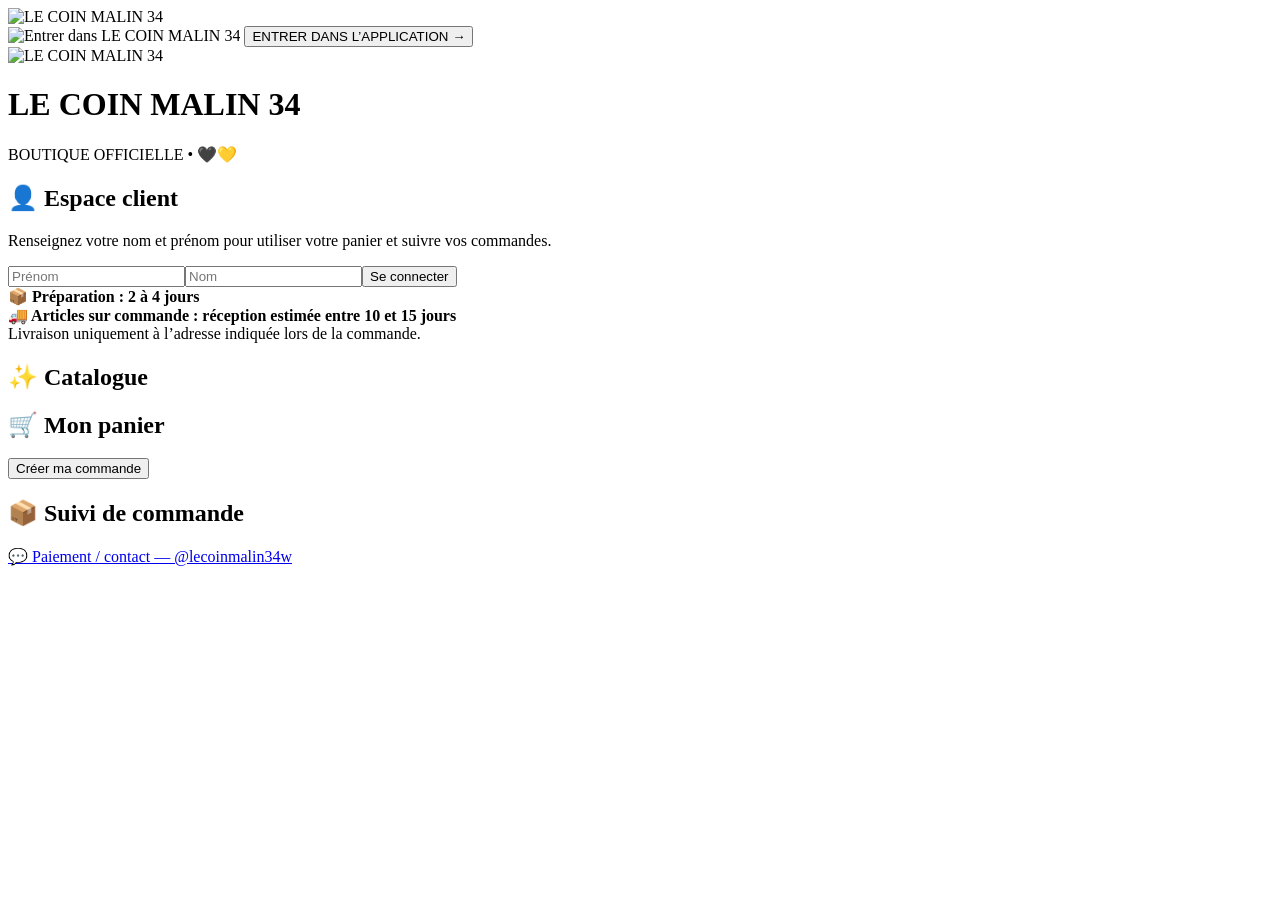
==== shop_web/index.html @ e3c41b72 "Add files via upload" ====
<!doctype html>
<html lang="fr"><head>
<meta charset="utf-8"><meta name="viewport" content="width=device-width,initial-scale=1,viewport-fit=cover">
<meta name="theme-color" content="#09090a">
<title>LE COIN MALIN 34</title><link rel="stylesheet" href="/shop.css">
</head><body>
<div id="splash" class="splash">
  <img src="/splash-intro.jpg" alt="LE COIN MALIN 34">
  <div class="shine"></div>
  <div class="loader"><i></i></div>
</div>

<div id="entry" class="entry hidden">
  <img src="/app-entry.jpg" alt="Entrer dans LE COIN MALIN 34">
  <button id="enterBtn">ENTRER DANS L’APPLICATION →</button>
</div>

<div id="app" class="hidden app">
<header>
  <img src="/brand-inside.jpg" class="insideBrand" alt="LE COIN MALIN 34">
  <div><h1>LE COIN MALIN 34</h1><p>BOUTIQUE OFFICIELLE • 🖤💛</p></div>
</header>
<main>
<section id="login"><h2>👤 Espace client</h2><p>Renseignez votre nom et prénom pour utiliser votre panier et suivre vos commandes.</p><input id="fn" placeholder="Prénom"><input id="ln" placeholder="Nom"><button onclick="loginClient()">Se connecter</button></section>
<section class="info"><b>📦 Préparation : 2 à 4 jours</b><br><b>🚚 Articles sur commande : réception estimée entre 10 et 15 jours</b><br><span>Livraison uniquement à l’adresse indiquée lors de la commande.</span></section>
<section><h2>✨ Catalogue</h2><div id="products"></div></section>
<section><h2>🛒 Mon panier</h2><div id="cart"></div><button onclick="order()">Créer ma commande</button></section>
<section><h2>📦 Suivi de commande</h2><div id="orders"></div></section>
<section><a class="tg" href="https://t.me/lecoinmalin34w">💬 Paiement / contact — @lecoinmalin34w</a></section>
</main></div>
<script src="/shop.js"></script>
<script>
const splash=document.getElementById('splash'),entry=document.getElementById('entry'),app=document.getElementById('app');
setTimeout(()=>{splash.classList.add('fade');setTimeout(()=>{splash.remove();entry.classList.remove('hidden');entry.classList.add('reveal')},650)},2600);
document.getElementById('enterBtn').onclick=()=>{entry.classList.add('zoomAway');setTimeout(()=>{entry.remove();app.classList.remove('hidden');app.classList.add('appReveal')},700)};
</script></body></html>
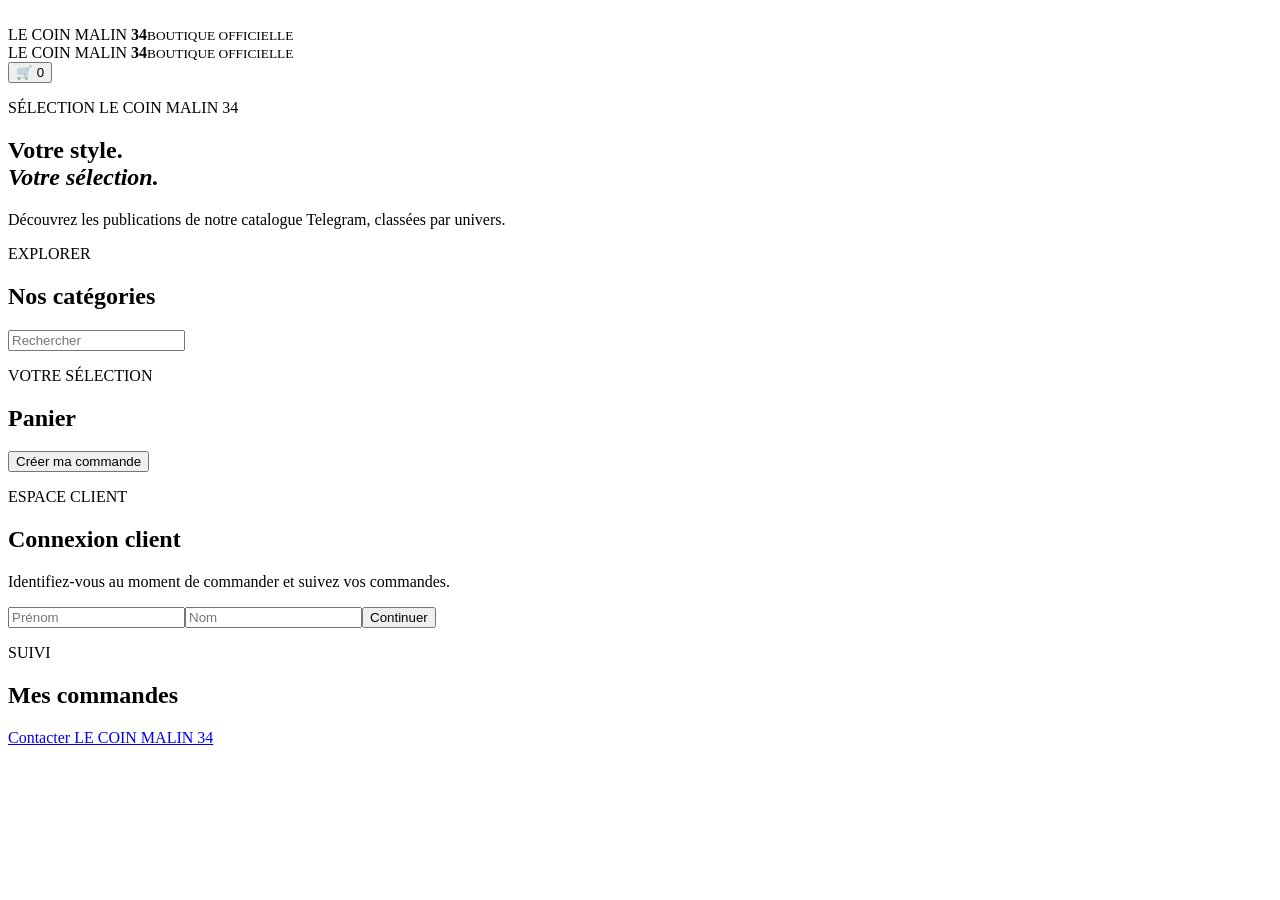
==== commit f31cff84: "Import Telegram catalogue and rebuild mobile e-commerce storefront" ====
--- a/shop_web/index.html
+++ b/shop_web/index.html
@@ -1,36 +1 @@
-<!doctype html>
-<html lang="fr"><head>
-<meta charset="utf-8"><meta name="viewport" content="width=device-width,initial-scale=1,viewport-fit=cover">
-<meta name="theme-color" content="#09090a">
-<title>LE COIN MALIN 34</title><link rel="stylesheet" href="/shop.css">
-</head><body>
-<div id="splash" class="splash">
-  <img src="/splash-intro.jpg" alt="LE COIN MALIN 34">
-  <div class="shine"></div>
-  <div class="loader"><i></i></div>
-</div>
-
-<div id="entry" class="entry hidden">
-  <img src="/app-entry.jpg" alt="Entrer dans LE COIN MALIN 34">
-  <button id="enterBtn">ENTRER DANS L’APPLICATION →</button>
-</div>
-
-<div id="app" class="hidden app">
-<header>
-  <img src="/brand-inside.jpg" class="insideBrand" alt="LE COIN MALIN 34">
-  <div><h1>LE COIN MALIN 34</h1><p>BOUTIQUE OFFICIELLE • 🖤💛</p></div>
-</header>
-<main>
-<section id="login"><h2>👤 Espace client</h2><p>Renseignez votre nom et prénom pour utiliser votre panier et suivre vos commandes.</p><input id="fn" placeholder="Prénom"><input id="ln" placeholder="Nom"><button onclick="loginClient()">Se connecter</button></section>
-<section class="info"><b>📦 Préparation : 2 à 4 jours</b><br><b>🚚 Articles sur commande : réception estimée entre 10 et 15 jours</b><br><span>Livraison uniquement à l’adresse indiquée lors de la commande.</span></section>
-<section><h2>✨ Catalogue</h2><div id="products"></div></section>
-<section><h2>🛒 Mon panier</h2><div id="cart"></div><button onclick="order()">Créer ma commande</button></section>
-<section><h2>📦 Suivi de commande</h2><div id="orders"></div></section>
-<section><a class="tg" href="https://t.me/lecoinmalin34w">💬 Paiement / contact — @lecoinmalin34w</a></section>
-</main></div>
-<script src="/shop.js"></script>
-<script>
-const splash=document.getElementById('splash'),entry=document.getElementById('entry'),app=document.getElementById('app');
-setTimeout(()=>{splash.classList.add('fade');setTimeout(()=>{splash.remove();entry.classList.remove('hidden');entry.classList.add('reveal')},650)},2600);
-document.getElementById('enterBtn').onclick=()=>{entry.classList.add('zoomAway');setTimeout(()=>{entry.remove();app.classList.remove('hidden');app.classList.add('appReveal')},700)};
-</script></body></html>+<!doctype html><html lang="fr"><head><meta charset="utf-8"><meta name="viewport" content="width=device-width,initial-scale=1,viewport-fit=cover"><meta name="theme-color" content="#09090a"><title>LE COIN MALIN 34</title><link rel="stylesheet" href="/shop.css"></head><body><div id="splash" class="splash"><img src="/splash-intro.jpg" alt=""><div class="brand-mark">LE COIN MALIN <b>34</b><small>BOUTIQUE OFFICIELLE</small></div></div><div id="app" class="hidden"><header class="topbar"><div class="brand">LE COIN MALIN <b>34</b><small>BOUTIQUE OFFICIELLE</small></div><button class="cart-button" onclick="document.querySelector('#cart').scrollIntoView({behavior:'smooth'})">🛒 <span id="cartCount">0</span></button></header><main><section class="hero"><p class="eyebrow">SÉLECTION LE COIN MALIN 34</p><h1>Votre style.<br><em>Votre sélection.</em></h1><p>Découvrez les publications de notre catalogue Telegram, classées par univers.</p></section><section class="catalog"><div class="section-head"><div><p class="eyebrow">EXPLORER</p><h2>Nos catégories</h2></div><input id="search" type="search" placeholder="Rechercher"></div><div id="categories" class="categories"></div><div id="products" class="product-grid"></div></section><section id="cart" class="commerce"><div class="section-head"><div><p class="eyebrow">VOTRE SÉLECTION</p><h2>Panier</h2></div></div><div id="cartItems"></div><button class="primary" onclick="order()">Créer ma commande</button></section><section id="login" class="commerce client"><p class="eyebrow">ESPACE CLIENT</p><h2>Connexion client</h2><p>Identifiez-vous au moment de commander et suivez vos commandes.</p><input id="fn" placeholder="Prénom"><input id="ln" placeholder="Nom"><button class="primary" onclick="loginClient()">Continuer</button></section><section id="orders" class="commerce"><p class="eyebrow">SUIVI</p><h2>Mes commandes</h2><div id="ordersList"></div></section><a class="contact" href="https://t.me/lecoinmalin34w">Contacter LE COIN MALIN 34</a></main></div><script src="/shop.js"></script><script>setTimeout(()=>{document.getElementById('splash').classList.add('leave');setTimeout(()=>{document.getElementById('splash').remove();document.getElementById('app').classList.remove('hidden')},450)},1500)</script></body></html>
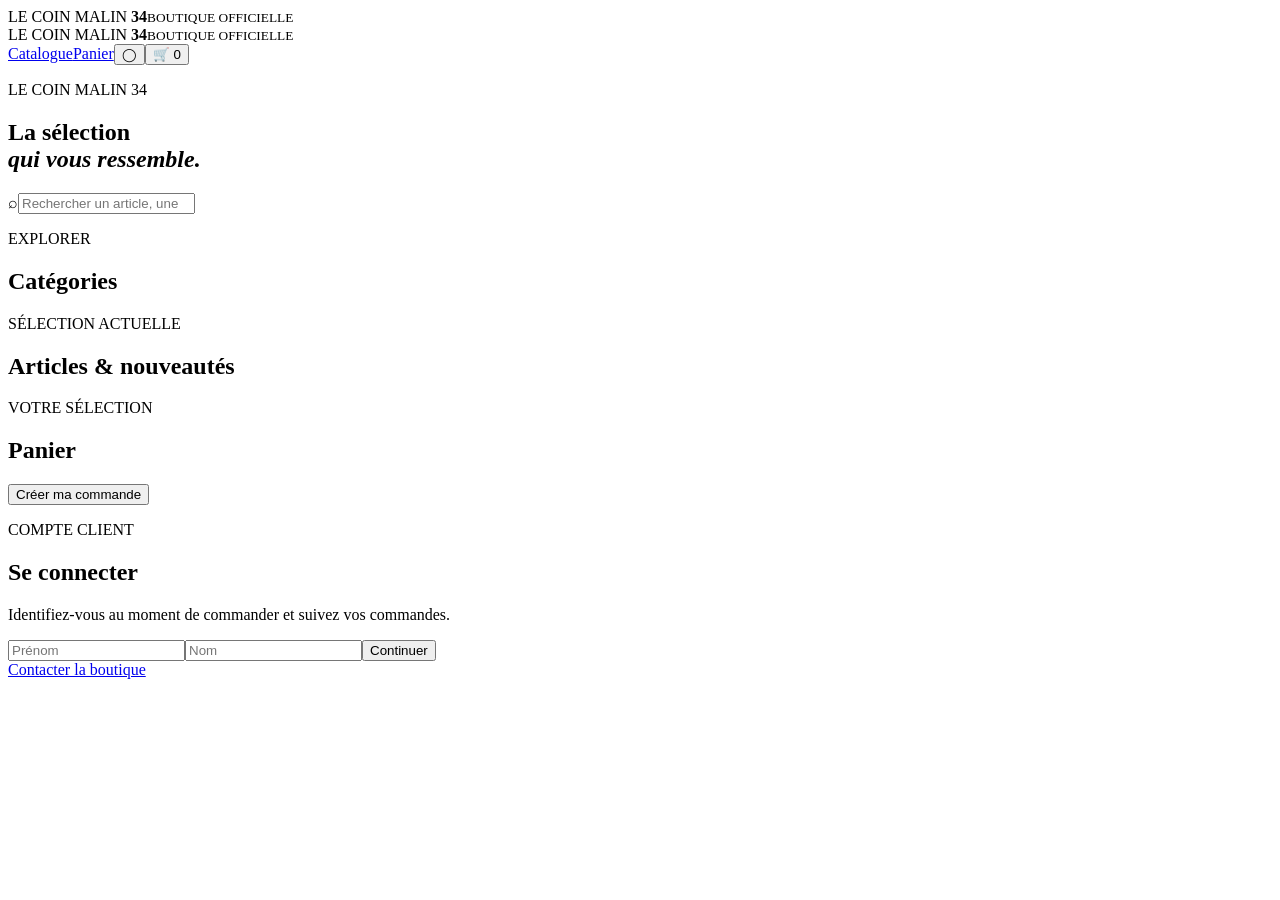
==== commit 0cdc932b: "Polish premium startup screen and guarantee Telegram catalogue synchronization" ====
--- a/shop_web/index.html
+++ b/shop_web/index.html
@@ -1 +1 @@
-<!doctype html><html lang="fr"><head><meta charset="utf-8"><meta name="viewport" content="width=device-width,initial-scale=1,viewport-fit=cover"><meta name="theme-color" content="#09090a"><title>LE COIN MALIN 34</title><link rel="stylesheet" href="/shop.css"></head><body><div id="splash" class="splash"><img src="/splash-intro.jpg" alt=""><div class="brand-mark">LE COIN MALIN <b>34</b><small>BOUTIQUE OFFICIELLE</small></div></div><div id="app" class="hidden"><header class="topbar"><div class="brand">LE COIN MALIN <b>34</b><small>BOUTIQUE OFFICIELLE</small></div><button class="cart-button" onclick="document.querySelector('#cart').scrollIntoView({behavior:'smooth'})">🛒 <span id="cartCount">0</span></button></header><main><section class="hero"><p class="eyebrow">SÉLECTION LE COIN MALIN 34</p><h1>Votre style.<br><em>Votre sélection.</em></h1><p>Découvrez les publications de notre catalogue Telegram, classées par univers.</p></section><section class="catalog"><div class="section-head"><div><p class="eyebrow">EXPLORER</p><h2>Nos catégories</h2></div><input id="search" type="search" placeholder="Rechercher"></div><div id="categories" class="categories"></div><div id="products" class="product-grid"></div></section><section id="cart" class="commerce"><div class="section-head"><div><p class="eyebrow">VOTRE SÉLECTION</p><h2>Panier</h2></div></div><div id="cartItems"></div><button class="primary" onclick="order()">Créer ma commande</button></section><section id="login" class="commerce client"><p class="eyebrow">ESPACE CLIENT</p><h2>Connexion client</h2><p>Identifiez-vous au moment de commander et suivez vos commandes.</p><input id="fn" placeholder="Prénom"><input id="ln" placeholder="Nom"><button class="primary" onclick="loginClient()">Continuer</button></section><section id="orders" class="commerce"><p class="eyebrow">SUIVI</p><h2>Mes commandes</h2><div id="ordersList"></div></section><a class="contact" href="https://t.me/lecoinmalin34w">Contacter LE COIN MALIN 34</a></main></div><script src="/shop.js"></script><script>setTimeout(()=>{document.getElementById('splash').classList.add('leave');setTimeout(()=>{document.getElementById('splash').remove();document.getElementById('app').classList.remove('hidden')},450)},1500)</script></body></html>
+<!doctype html><html lang="fr"><head><meta charset="utf-8"><meta name="viewport" content="width=device-width,initial-scale=1,viewport-fit=cover"><meta name="theme-color" content="#050505"><title>LE COIN MALIN 34</title><link rel="stylesheet" href="/shop.css"></head><body><div id="splash" aria-label="LE COIN MALIN 34"><div class="splash-glow"></div><div class="splash-brand">LE COIN MALIN <b>34</b><small>BOUTIQUE OFFICIELLE</small></div></div><div id="app" class="hidden"><header class="topbar"><div class="brand">LE COIN MALIN <b>34</b><small>BOUTIQUE OFFICIELLE</small></div><nav><a href="#catalog">Catalogue</a><a href="#cart">Panier</a><button aria-label="Compte client" onclick="document.querySelector('#login').scrollIntoView({behavior:'smooth'})">◯</button><button class="cart-button" onclick="document.querySelector('#cart').scrollIntoView({behavior:'smooth'})">🛒 <span id="cartCount">0</span></button></nav></header><main><section class="hero"><p class="eyebrow">LE COIN MALIN 34</p><h1>La sélection<br><em>qui vous ressemble.</em></h1><div class="search-wrap"><span>⌕</span><input id="search" type="search" placeholder="Rechercher un article, une marque..."></div></section><section id="catalog" class="catalog"><div class="section-head"><div><p class="eyebrow">EXPLORER</p><h2>Catégories</h2></div></div><div id="categories" class="categories"></div><div class="section-head products-title"><div><p class="eyebrow">SÉLECTION ACTUELLE</p><h2>Articles & nouveautés</h2></div><span id="productCount"></span></div><div id="products" class="product-grid"></div></section><section id="cart" class="commerce"><p class="eyebrow">VOTRE SÉLECTION</p><h2>Panier</h2><div id="cartItems"></div><button class="primary" onclick="order()">Créer ma commande</button></section><section id="login" class="commerce client"><p class="eyebrow">COMPTE CLIENT</p><h2>Se connecter</h2><p>Identifiez-vous au moment de commander et suivez vos commandes.</p><input id="fn" placeholder="Prénom"><input id="ln" placeholder="Nom"><button class="primary" onclick="loginClient()">Continuer</button></section><a class="contact" href="https://t.me/lecoinmalin34w">Contacter la boutique</a></main></div><script src="/shop.js"></script><script>window.addEventListener('load',()=>setTimeout(()=>{const s=document.getElementById('splash');s.classList.add('leave');setTimeout(()=>{s.remove();document.getElementById('app').classList.remove('hidden')},420)},1650))</script></body></html>
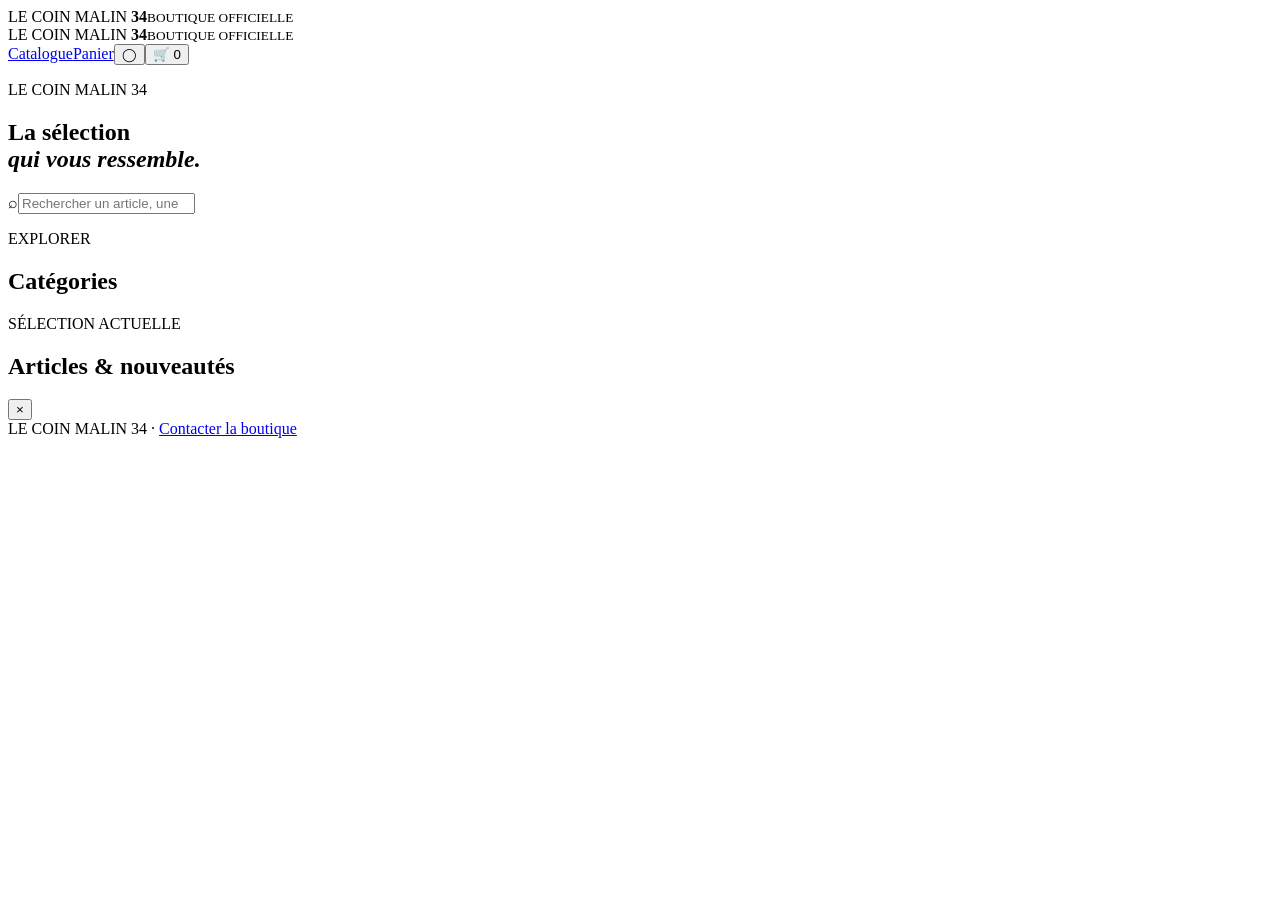
==== commit b11d2cdb: "Complete LE COIN MALIN 34 catalogue, media sync, mobile UX and premium startup" ====
--- a/shop_web/index.html
+++ b/shop_web/index.html
@@ -1 +1 @@
-<!doctype html><html lang="fr"><head><meta charset="utf-8"><meta name="viewport" content="width=device-width,initial-scale=1,viewport-fit=cover"><meta name="theme-color" content="#050505"><title>LE COIN MALIN 34</title><link rel="stylesheet" href="/shop.css"></head><body><div id="splash" aria-label="LE COIN MALIN 34"><div class="splash-glow"></div><div class="splash-brand">LE COIN MALIN <b>34</b><small>BOUTIQUE OFFICIELLE</small></div></div><div id="app" class="hidden"><header class="topbar"><div class="brand">LE COIN MALIN <b>34</b><small>BOUTIQUE OFFICIELLE</small></div><nav><a href="#catalog">Catalogue</a><a href="#cart">Panier</a><button aria-label="Compte client" onclick="document.querySelector('#login').scrollIntoView({behavior:'smooth'})">◯</button><button class="cart-button" onclick="document.querySelector('#cart').scrollIntoView({behavior:'smooth'})">🛒 <span id="cartCount">0</span></button></nav></header><main><section class="hero"><p class="eyebrow">LE COIN MALIN 34</p><h1>La sélection<br><em>qui vous ressemble.</em></h1><div class="search-wrap"><span>⌕</span><input id="search" type="search" placeholder="Rechercher un article, une marque..."></div></section><section id="catalog" class="catalog"><div class="section-head"><div><p class="eyebrow">EXPLORER</p><h2>Catégories</h2></div></div><div id="categories" class="categories"></div><div class="section-head products-title"><div><p class="eyebrow">SÉLECTION ACTUELLE</p><h2>Articles & nouveautés</h2></div><span id="productCount"></span></div><div id="products" class="product-grid"></div></section><section id="cart" class="commerce"><p class="eyebrow">VOTRE SÉLECTION</p><h2>Panier</h2><div id="cartItems"></div><button class="primary" onclick="order()">Créer ma commande</button></section><section id="login" class="commerce client"><p class="eyebrow">COMPTE CLIENT</p><h2>Se connecter</h2><p>Identifiez-vous au moment de commander et suivez vos commandes.</p><input id="fn" placeholder="Prénom"><input id="ln" placeholder="Nom"><button class="primary" onclick="loginClient()">Continuer</button></section><a class="contact" href="https://t.me/lecoinmalin34w">Contacter la boutique</a></main></div><script src="/shop.js"></script><script>window.addEventListener('load',()=>setTimeout(()=>{const s=document.getElementById('splash');s.classList.add('leave');setTimeout(()=>{s.remove();document.getElementById('app').classList.remove('hidden')},420)},1650))</script></body></html>
+<!doctype html><html lang="fr"><head><meta charset="utf-8"><meta name="viewport" content="width=device-width,initial-scale=1,viewport-fit=cover"><meta name="theme-color" content="#050505"><title>LE COIN MALIN 34</title><link rel="stylesheet" href="/shop.css"></head><body><div id="splash" aria-label="LE COIN MALIN 34"><div class="splash-ring"></div><div class="splash-glow"></div><div class="splash-brand">LE COIN MALIN <b>34</b><small>BOUTIQUE OFFICIELLE</small></div><div class="splash-line"></div></div><div id="app" class="hidden"><header class="topbar"><div class="brand">LE COIN MALIN <b>34</b><small>BOUTIQUE OFFICIELLE</small></div><nav><a href="#catalog">Catalogue</a><a href="#cart">Panier</a><button aria-label="Compte client" onclick="openPanel('account')">◯</button><button class="cart-button" onclick="openPanel('cart')">🛒 <span id="cartCount">0</span></button></nav></header><main><section class="hero"><p class="eyebrow">LE COIN MALIN 34</p><h1>La sélection<br><em>qui vous ressemble.</em></h1><div class="search-wrap"><span>⌕</span><input id="search" type="search" placeholder="Rechercher un article, une marque..."></div></section><section id="catalog" class="catalog"><div class="section-head"><div><p class="eyebrow">EXPLORER</p><h2>Catégories</h2></div></div><div id="categories" class="category-grid"></div><div class="section-head products-title"><div><p class="eyebrow">SÉLECTION ACTUELLE</p><h2>Articles & nouveautés</h2></div><span id="productCount"></span></div><div id="products" class="product-grid"></div></section></main><div id="drawer" class="drawer hidden"><div class="drawer-backdrop" onclick="closePanel()"></div><aside><button class="close" onclick="closePanel()">×</button><div id="drawerContent"></div></aside></div><footer>LE COIN MALIN 34 · <a href="https://t.me/lecoinmalin34w">Contacter la boutique</a></footer></div><script src="/shop.js"></script><script>window.addEventListener('load',()=>setTimeout(()=>{const splash=document.getElementById('splash');splash.classList.add('leave');setTimeout(()=>{splash.remove();document.getElementById('app').classList.remove('hidden')},420)},1650))</script></body></html>
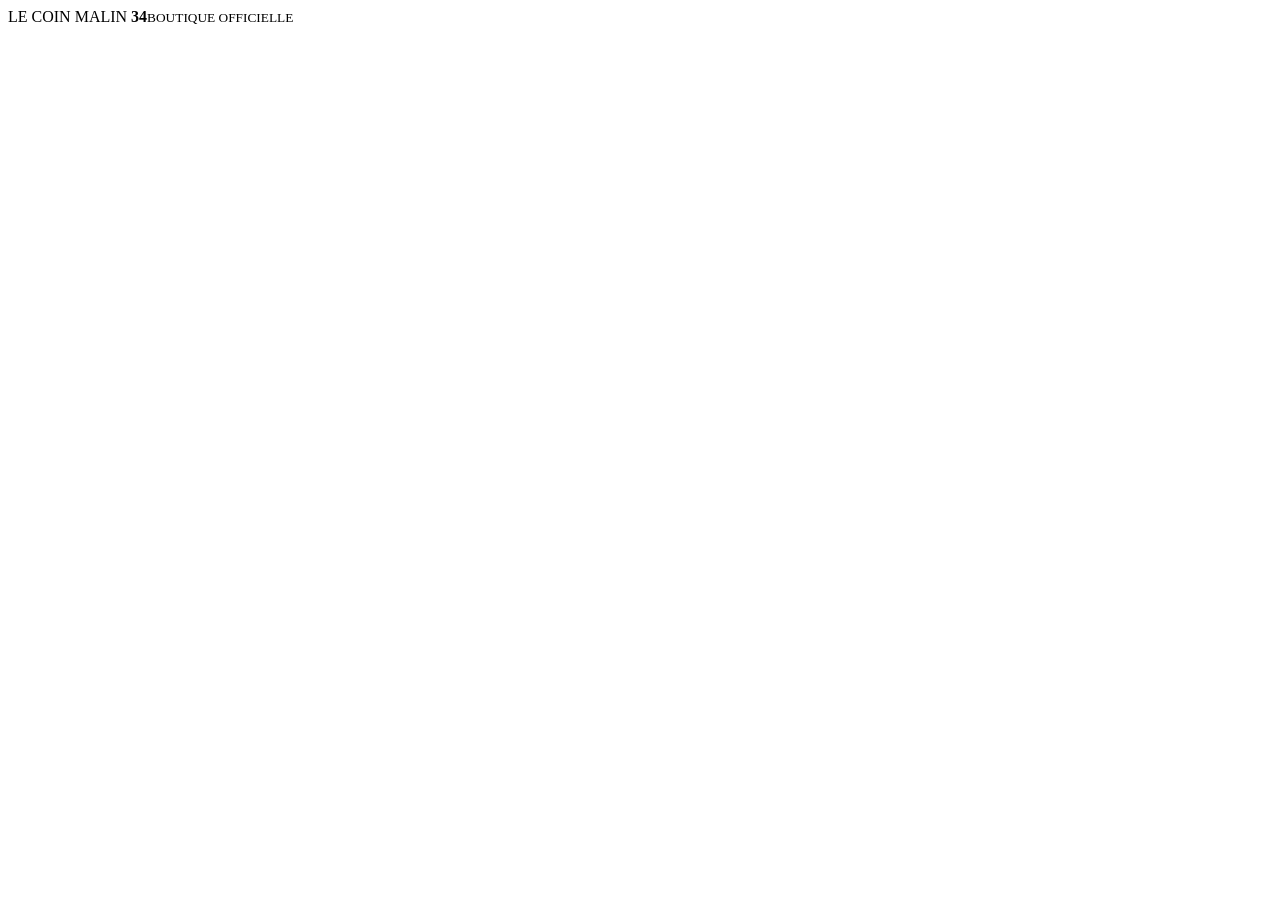
==== commit 991db8e9: "Restore Telegram mirror navigation and publication-first catalogue" ====
--- a/shop_web/index.html
+++ b/shop_web/index.html
@@ -1 +1 @@
-<!doctype html><html lang="fr"><head><meta charset="utf-8"><meta name="viewport" content="width=device-width,initial-scale=1,viewport-fit=cover"><meta name="theme-color" content="#050505"><title>LE COIN MALIN 34</title><link rel="stylesheet" href="/shop.css"></head><body><div id="splash" aria-label="LE COIN MALIN 34"><div class="splash-ring"></div><div class="splash-glow"></div><div class="splash-brand">LE COIN MALIN <b>34</b><small>BOUTIQUE OFFICIELLE</small></div><div class="splash-line"></div></div><div id="app" class="hidden"><header class="topbar"><div class="brand">LE COIN MALIN <b>34</b><small>BOUTIQUE OFFICIELLE</small></div><nav><a href="#catalog">Catalogue</a><a href="#cart">Panier</a><button aria-label="Compte client" onclick="openPanel('account')">◯</button><button class="cart-button" onclick="openPanel('cart')">🛒 <span id="cartCount">0</span></button></nav></header><main><section class="hero"><p class="eyebrow">LE COIN MALIN 34</p><h1>La sélection<br><em>qui vous ressemble.</em></h1><div class="search-wrap"><span>⌕</span><input id="search" type="search" placeholder="Rechercher un article, une marque..."></div></section><section id="catalog" class="catalog"><div class="section-head"><div><p class="eyebrow">EXPLORER</p><h2>Catégories</h2></div></div><div id="categories" class="category-grid"></div><div class="section-head products-title"><div><p class="eyebrow">SÉLECTION ACTUELLE</p><h2>Articles & nouveautés</h2></div><span id="productCount"></span></div><div id="products" class="product-grid"></div></section></main><div id="drawer" class="drawer hidden"><div class="drawer-backdrop" onclick="closePanel()"></div><aside><button class="close" onclick="closePanel()">×</button><div id="drawerContent"></div></aside></div><footer>LE COIN MALIN 34 · <a href="https://t.me/lecoinmalin34w">Contacter la boutique</a></footer></div><script src="/shop.js"></script><script>window.addEventListener('load',()=>setTimeout(()=>{const splash=document.getElementById('splash');splash.classList.add('leave');setTimeout(()=>{splash.remove();document.getElementById('app').classList.remove('hidden')},420)},1650))</script></body></html>
+<!doctype html><html lang="fr"><head><meta charset="utf-8"><meta name="viewport" content="width=device-width,initial-scale=1,viewport-fit=cover"><meta name="theme-color" content="#050505"><title>LE COIN MALIN 34</title><link rel="stylesheet" href="/shop.css"></head><body><div id="splash"><div class="ring"></div><div class="splash-name">LE COIN MALIN <b>34</b><small>BOUTIQUE OFFICIELLE</small></div></div><div id="app" hidden><header><strong>LE COIN MALIN <b>34</b></strong><nav><a href="#topics">Catalogue</a><button>🛒</button></nav></header><main><section class="hero"><small>CATALOGUE OFFICIEL</small><h1>Les rayons de<br><em>votre Telegram.</em></h1><input id="search" placeholder="Rechercher un topic..."></section><section id="topics"><div class="heading"><small>EXPLORER</small><h2>Catégories</h2></div><div id="topicGrid"></div></section><section id="topicView" hidden><button id="back">← Catégories</button><div class="heading"><small>PUBLICATIONS TELEGRAM</small><h2 id="topicTitle"></h2></div><div id="publicationGrid"></div></section></main><footer>LE COIN MALIN 34 · <a href="https://t.me/Lecoinmalin34">Voir sur Telegram</a></footer></div><script src="/shop.js"></script><script>addEventListener('load',()=>setTimeout(()=>{splash.classList.add('out');setTimeout(()=>{splash.remove();app.hidden=false},420)},1500))</script></body></html>
